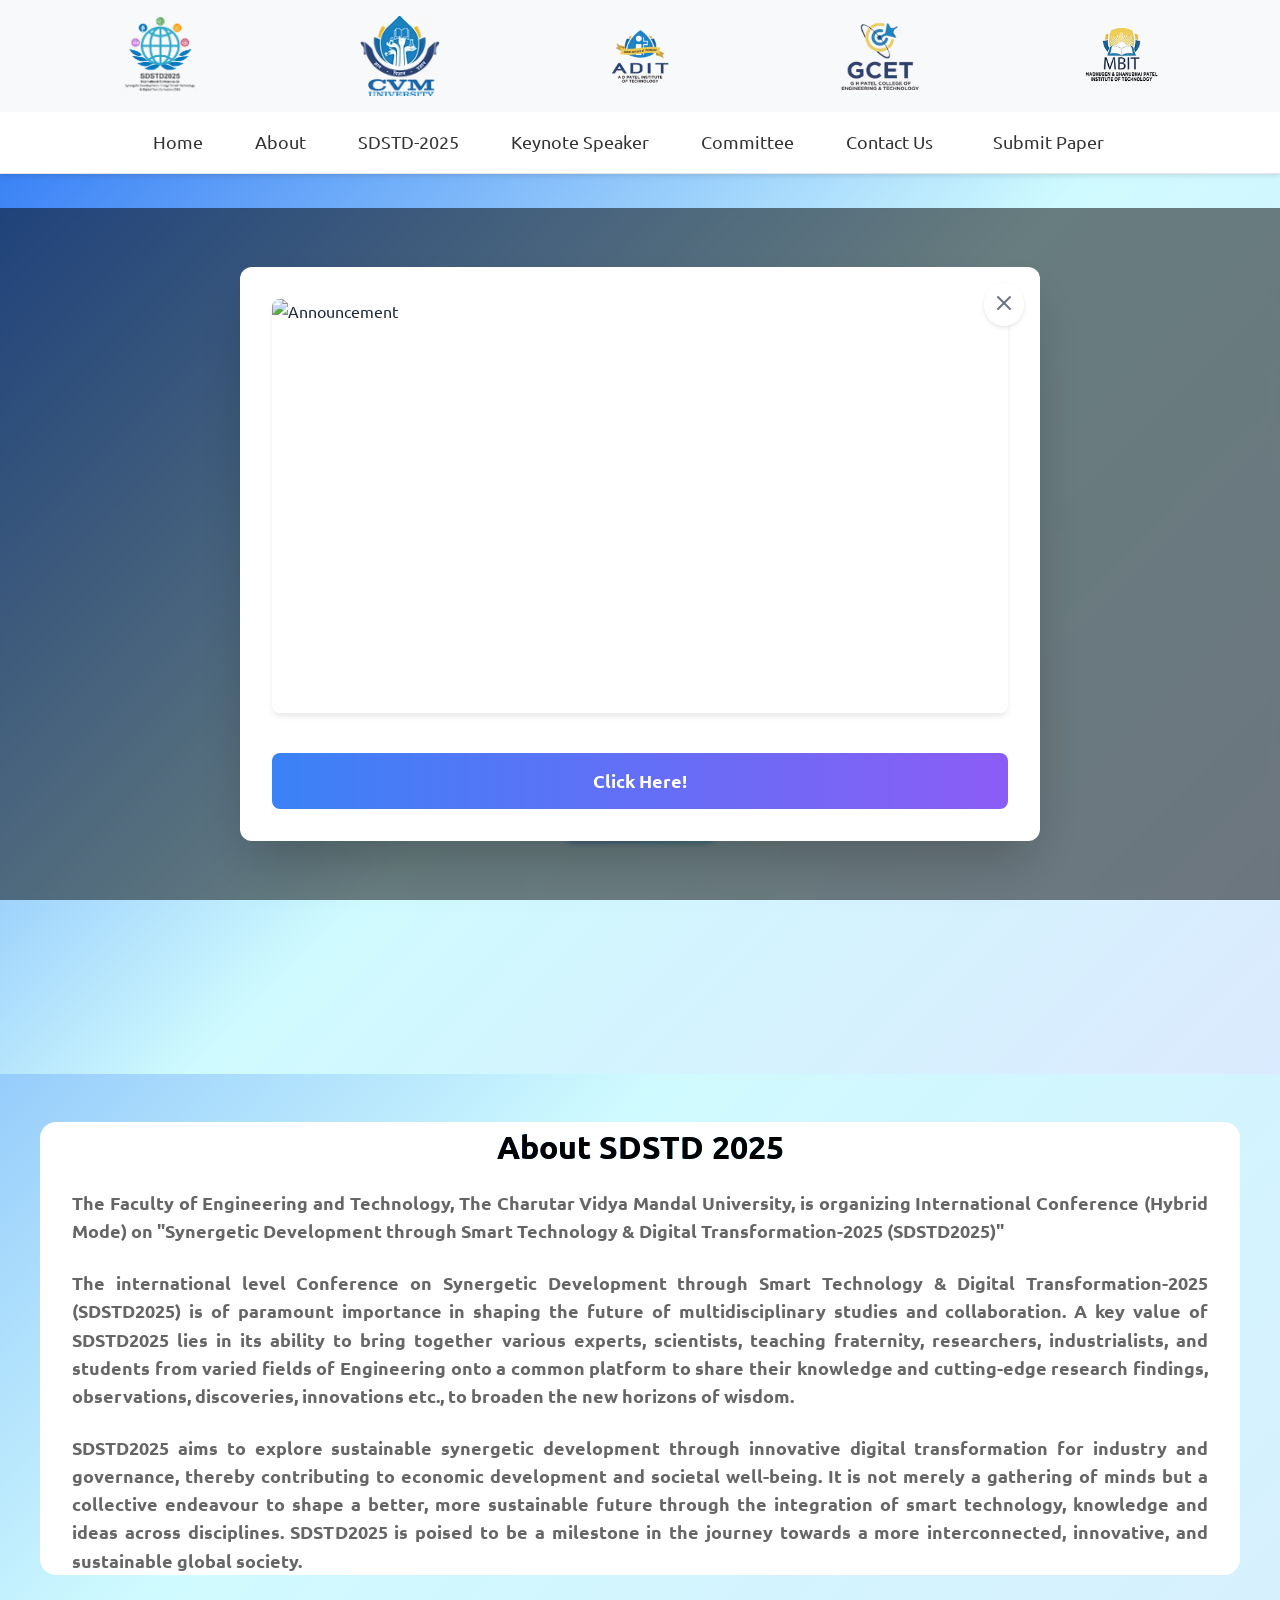
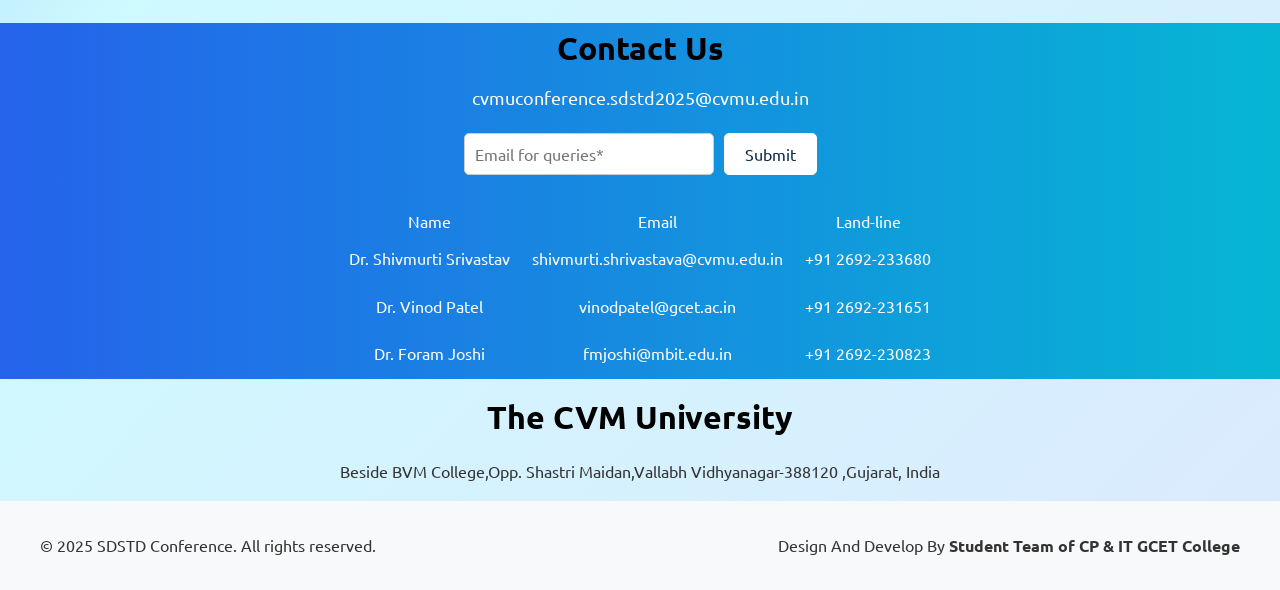
==== index.html @ cf38c553 "Add files via upload" ====
<!DOCTYPE html>
<html lang="en">

<head>
  <meta charset="UTF-8" />
  <meta name="viewport" content="width=device-width, initial-scale=1.0" />
  <title>SDSTD2025 Conference</title>
  <link rel="stylesheet" href="styles.css" />
  <link rel="preconnect" href="https://fonts.googleapis.com" />
  <link rel="preconnect" href="https://fonts.gstatic.com" crossorigin />
  <link
    href="https://fonts.googleapis.com/css2?family=Ubuntu:ital,wght@0,300;0,400;0,500;0,700;1,300;1,400;1,500;1,700&display=swap"
    rel="stylesheet" />
  <script src="https://maps.googleapis.com/maps/api/js?key=AIzaSyAylRbSMqRXBb67Xn2121kqC_MzoyWQ4FQ&callback=initMap"
    async defer></script>
  <style>
    body {
      animation: slideUp 0.8s ease-in;
      /* background: linear-gradient(135deg, #3b82f6, #fff, #000); */
      font-family: "Ubuntu", sans-serif;
      font-weight: 400;
      background: linear-gradient(135deg, #3b82f6, #cffafe, #dbeafe);
      /* font-style: italic; */
    }

    .conference-logo {
      width: 65px;
      padding-right: 1rem;
    }

    .conference-logo:hover {
      transform: scale(1.1);
    }

    .navbar {
      /* padding: 15px; */
      /* display: flex; */
      justify-content: center;
      align-items: center;
    }

    .nav-links {
      list-style: none;
      display: flex;
      gap: 20px;
    }

    .nav-links li {
      display: inline;
    }

    .nav-links a {
      /* color: white; */
      text-decoration: none;
      font-size: 18px;
    }

    /* Menu Button (Visible only on mobile) */
    .menu-btn {
      display: none;
      background: none;
      border: none;
      color: linear-gradient(to right, #cffafe 0%, #dbeafe 100%);
      font-size: 20px;
      cursor: pointer;
      text-align: left;
      /* margin-left: 10px; */
    }

    /* Mobile Navbar (Sidebar) */
    .mobile-nav {
      position: fixed;
      top: 0;
      left: 0;
      width: 250px;
      height: 100%;
      background: #0b274c;
      padding-top: 50px;
      transition: transform 0.3s ease-in-out;
      transform: translateX(-100%);
      display: flex;
      flex-direction: column;
      list-style: none;
    }

    .mobile-nav.active {
      transform: translateX(0);
    }

    .close-btn {
      background: none;
      border: none;
      color: white;
      font-size: 24px;
      align-self: flex-end;
      cursor: pointer;
      margin-right: 15px;
      text-align: left;
    }

    .mobile-nav a {
      color: white;
      background: linear-gradient(to right, #2563eb 0%, #06b6d4 100%);
      -webkit-background-clip: text;
      /* -webkit-text-fill-color: transparent; */
      text-decoration: none;
      padding: 15px;
      font-size: 18px;
      display: block;
      list-style: none;
    }

    /* Show Mobile Menu */
    .mobile-nav .dropdown {
      position: relative;
      display: block;
    }

    .mobile-nav .dropdown-content {
      display: none;
      /* Initially hidden */
      flex-direction: column;
      background: #1a1a1a;
      padding-left: 10px;
    }

    .mobile-nav .dropdown-content a {
      padding: 10px;
      display: block;
      color: white;
      text-decoration: none;
    }

    /* Show dropdown when active */
    .mobile-nav .dropdown.active .dropdown-content {
      display: flex;
    }

    /* Responsive Design */
    @media (max-width: 768px) {
      .nav-links {
        display: none;
      }

      .menu-btn {
        display: block;
      }

      .logo-container {
        gap: 2rem;
      }
    }

    @media (max-width: 768px) {
      table {
        transform: rotateX(0deg);
        align-items: center;
        justify-content: center;
        margin: 0;
        padding: 0;
      }

      tr,
      td {
        padding: 10px;
        font-size: 10px;
        margin: 0;
      }
    }

    .contact {
      /* background-color: #0b274c;
            color: white; */
      color: #fff !important;
      /* background: #027bff; */
      background: linear-gradient(to right, #2563eb 0%, #06b6d4 100%);
      text-align: center;
      /* padding: 40px 20px; */
      margin-bottom: 0.8rem;
    }

    .contact h2 {
      margin: 0 auto;
      font-size: 2rem;
      margin-top: 2rem;
    }

    .contact p.email {
      font-size: 18px;
      margin: 10px 0 20px;
      /* padding: 3rem; */
    }

    @media(max-width:768px) {
      .contact p.email {
        font-size: 15px;
        padding: 0;
        margin: 0;
        margin-top: 2rem;
        margin-bottom: 2rem;
        text-align: center;
      }

      .contact h2 {
        font-size: 18px;
      }

      .display {
        display: block;
      }

      .contact-us {
        display: block;
      }
    }

    /* Contact Form */
    form {
      display: flex;
      justify-content: center;
      gap: 10px;
    }

    input[type="email"] {
      padding: 10px;
      width: 250px;
      border: 1px solid #ccc;
      border-radius: 5px;
      font-size: 16px;
    }

    button {
      padding: 10px 20px;
      background-color: white;
      color: #0b274c;
      border: 1px solid white;
      border-radius: 5px;
      cursor: pointer;
      font-size: 16px;
      transition: 0.3s;
    }

    button:hover {
      background-color: #007bff;
      color: white;
    }

    /* Google Map */
    #map {
      height: 400px;
      width: 100%;
      border-radius: 10px;
    }

    /* Responsive Design */
    @media (max-width: 768px) {
      form {
        flex-direction: column;
        align-items: center;
      }

      input[type="email"],
      button {
        width: 90%;
        max-width: 300px;
      }
    }

    .hero h1 {
      background-color: #fff;
      color: #3b82f6;
      padding: 0.5rem 1rem;
      border-radius: 20px;
      margin-bottom: 1rem;
      display: inline-block;
    }

    @media(max-width:768px) {
      .hero h1 {
        font-size: 2rem;
      }
    }

    .hero {
      background: linear-gradient(135deg, #3b82f6, #cffafe, #dbeafe);
    }

    .submit-paper {
      color: #000;
      background-color: linear-gradient(to right, #cffafe 0%, #dbeafe 100%);
      /* -webkit-text-fill-color: transparent; */
      margin-right: 15px;
      animation: fadeIn 1s ease;
      /* box-shadow: 1px -4px 5px; */
      box-shadow: none;
    }

    .register-btn {
      color: #fff !important;
      /* background: #027bff; */
      background: linear-gradient(to right, #2563eb 0%, #06b6d4 100%);
      /* -webkit-text-fill-color: transparent; */
      animation: fadeIn 1s ease;
    }

    .display {
      display: grid;
      gap: 1rem;
      margin-top: 2rem;
      display: grid;
    }

    .contact-us {
      display: flex;
      text-align: left;
    }

    @keyframes fadeIn {
      from {
        opacity: 0;
      }

      to {
        opacity: 1;
      }
    }

    @keyframes slideUp {
      from {
        opacity: 0;
        transform: translateY(20px);
      }

      to {
        opacity: 1;
        transform: translateY(0);
      }
    }

    @media (max-width: 768px) {
      body {
        text-align: justify;
      }

      .logo {
        height: 25px;
        align-items: justify;
      }

      /* .logo1 {
          height: 40px;
        } */

      .content-section {
        text-align: justify;
      }

      .hero h2 {
        text-align: center;
        font-size: 1rem;
      }

      .submit-paper {
        color: white;
        box-shadow: none;
      }
    }

    .Address {
      margin: 0 auto;
      margin-bottom: 1rem;
      margin-top: 0;
    }

    tr,
    td {
      /* margin: 10px; */
      padding: 10px;
      text-align: center;
    }

    .table-container {
      overflow-x: hidden;
      text-align: center;
      justify-content: center;
      align-items: center;
    }

    table {
      text-align: center;
      margin: 0 auto;
      justify-content: center;
      align-items: center;
      margin-top: 2rem;
    }
    .hero {
      position: relative;
      width: 100%;
      height: 100vh;
      align-items: center;
      text-align: center;
      justify-content: center;
      color: white;
      overflow: hidden;
    }
    .video-background {
      /* position: absolute; */
      top: 0;
      left: 0;
      width: 100%;
      height: 100%;
      object-fit: cover;
      z-index: -1;
      /* opacity: 0.9; */
    }
    .content{
      position: absolute;
      /* z-index: -1; */
      background: rgba(255, 255, 255, 0);
      padding: 20px;
      border-radius: 10px;
      top: 50%;
      left: 50%;
      transform: translate(-50%,-50%);
    }
  </style>
</head>

<body>
  <header>
    <div class="logo-container">
      <img src="SDSTD2025.png" alt="SDSTD" class="logo" />
      <img src="cvm.png" alt="CVM" class="logo" />
      <img src="adit.png" alt="ADIT" class="logo" />
      <img src="gcet.png" alt="GCET" class="logo" />
      <img src="mbit.png" alt="MBIT" class="logo" />
    </div>
    <nav class="navbar">
      <ul class="nav-links">
        <li><a href="index.html" class="active">Home</a></li>
        <li class="dropdown">
          <a href="#" class="dropbtn">About</a>
          <div class="dropdown-content">
            <a href="cvm.html">Charutar Vidya Mandal</a>
            <a href="cvm-university.html">CVM University</a>
          </div>
        </li>
        <li class="dropdown">
          <a href="#" class="dropbtn">SDSTD-2025</a>
          <div class="dropdown-content">
            <a href="tracks.html">Tracks</a>
            <a href="call-for-papers.html">Call for Papers</a>
            <a href="important-dates.html">Important Dates</a>
            <a href="submission-guidelines.html">Submission Guidelines</a>
            <a href="#" onclick="openInNewTab('https://forms.gle/oZiaETYz1s2UpWhR8')">Registration</a>
            <a href="Payment.html">Payment Details</a>
          </div>
        </li>
        <li><a href="keynote.html">Keynote Speaker</a></li>
        <li class="dropdown">
          <a href="#" class="dropbtn">Committee</a>
          <div class="dropdown-content">
            <a href="organizing.html">Organizing Committee</a>
            <a href="track-coordinators.html">Track Co-ordinators</a>
            <a href="ITC.html">International Technical Committee</a>
            <a href="NC.html">National Technical Committee</a>
            <!-- <a href="WC.html">Website Coordinator</a> -->
          </div>
        </li>
        <li><a href="index.html#contact">Contact Us</a></li>
        <li>
          <a href="#" class="submit-paper"
            onclick="openInNewTab('https://cmt3.research.microsoft.com/User/Login?ReturnUrl=%2FSDSTD2025%2FSubmission%2FIndex')">Submit
            Paper</a>
        </li>
      </ul>
      <button class="menu-btn" onclick="toggleMenu()">☰</button>
    </nav>
    <div class="mobile-nav" id="mobileNav">
      <button class="close-btn" onclick="toggleClose()">✖</button>
      <li><a href="index.html" class="active">Home</a></li>
      <li class="dropdown">
        <a href="#" class="dropbtn">About</a>
        <div class="dropdown-content">
          <a href="cvm.html">Charutar Vidya Mandal</a>
          <a href="cvm-university.html">CVM University</a>
        </div>
      </li>
      <li class="dropdown">
        <a href="#" class="dropbtn">SDSTD-2025</a>
        <div class="dropdown-content">
          <a href="tracks.html">Tracks</a>
          <a href="call-for-papers.html">Call for Papers</a>
          <a href="important-dates.html">Important Dates</a>
          <a href="submission-guidelines.html">Submission Guidelines</a>
          <a href="#" onclick="openInNewTab('https://forms.gle/oZiaETYz1s2UpWhR8')">Registration</a>
          <a href="Payment.html">Payment Details</a>
        </div>
      </li>
      <li><a href="keynote.html">Keynote Speaker</a></li>
      <li class="dropdown">
        <a href="#" class="dropbtn">Committee</a>
        <div class="dropdown-content">
          <a href="organizing.html">Organizing Committee</a>
          <a href="track-coordinators.html">Track Co-ordinators</a>
          <a href="ITC.html">International Technical Committee</a>
          <a href="NC.html">National Technical Committee</a>
          <!-- <a href="WC.html">Website Coordinator</a> -->
        </div>
      </li>
      <li><a href="index.html#contact">Contact Us</a></li>
      <li><a href="#" class="submit-paper"
          onclick="openInNewTab('https://cmt3.research.microsoft.com/User/Login?ReturnUrl=%2FSDSTD2025%2FSubmission%2FIndex')">Submit
          Paper</a></li>
    </div>
  </header>
  <main>
    <section class="hero">
      <video autoplay loop muted playsinline class="video-background">
        <source src="Untitled video - Made with Clipchamp (2).mp4" type="video/mp4">
        Your browser does not support HTML5 video.
      </video>
      <div class="content">
        <h1>
          <img src="SDSTD2025.png" alt="SDSTD2025 Logo" class="conference-logo" />SDSTD 2025
        </h1>
        <h2>
          Synergetic Development through Smart Technology & Digital
          Transformation-2025
        </h2>
        <div class="conference-type">
          International Conference <span style="font-weight: bold;">(Hybrid Mode)</span>
        </div>
        <div class="conference-dates" style="font-weight: bold;">Conference Dates: 25-26 June 2025</div>
        <div class="cta-buttons">
          <a href="#" class="register-btn" onclick="openInNewTab('https://forms.gle/oZiaETYz1s2UpWhR8')">Register
            Now</a>
          <!-- <a href="#" class="submit-btn">Submit Paper →</a> -->
        </div>
      </div>
    </section>
    <section class="content-section">
      <h2>About SDSTD 2025</h2>
      <p>
        The Faculty of Engineering and Technology, The Charutar Vidya Mandal
        University, is organizing International Conference (Hybrid Mode) on
        "Synergetic Development through Smart Technology & Digital
        Transformation-2025 (SDSTD2025)"
      </p>

      <p>
        The international level Conference on Synergetic Development through
        Smart Technology & Digital Transformation-2025 (SDSTD2025) is of
        paramount importance in shaping the future of multidisciplinary
        studies and collaboration. A key value of SDSTD2025 lies in its
        ability to bring together various experts, scientists, teaching
        fraternity, researchers, industrialists, and students from varied
        fields of Engineering onto a common platform to share their knowledge
        and cutting-edge research findings, observations, discoveries,
        innovations etc., to broaden the new horizons of wisdom.
      </p>
      <p id="contact">
        SDSTD2025 aims to explore sustainable synergetic development through
        innovative digital transformation for industry and governance, thereby
        contributing to economic development and societal well-being. It is
        not merely a gathering of minds but a collective endeavour to shape a
        better, more sustainable future through the integration of smart
        technology, knowledge and ideas across disciplines. SDSTD2025 is
        poised to be a milestone in the journey towards a more interconnected,
        innovative, and sustainable global society.
      </p>
    </section>
  </main>
  <div class="popup-overlay" id="popupOverlay">
    <div class="popup-content">
      <button class="close-button" onclick="closePopup()">
        <svg width="24" height="24" viewBox="0 0 24 24" fill="none" stroke="currentColor" stroke-width="2"
          stroke-linecap="round" stroke-linejoin="round">
          <line x1="18" y1="6" x2="6" y2="18"></line>
          <line x1="6" y1="6" x2="18" y2="18"></line>
        </svg>
      </button>

      <div class="popup-body">
        <!-- <h2>Special Announcement!</h2> -->
        <div class="image-container">
          <img src="SDSTD2025.jpg" alt="Announcement" />
        </div>
        <button class="action-button" onclick="openInNewTab('SDSTD2025.jpg')">Click Here!</button>
      </div>
    </div>
  </div>
  <section class="contact">
    <h2>Contact Us</h2>
    <p class="email">cvmuconference.sdstd2025@cvmu.edu.in</p>
    <form>
      <input type="email" placeholder="Email for queries*" required />
      <button type="submit" onclick="window.open('mailto:cvmuconference.sdstd2025@cvmu.edu.in')">Submit</button>
    </form>
    <div class="table-container">
      <table>
        <thead>
          <tr>
            <th>Name</th>
            <th>Email</th>
            <th>Land-line</th>
          </tr>
        </thead>
        <tbody id="table"></tbody>
      </table>
    </div>
    <!-- <section class="display">
      <div class="contact-us">
        <h2>Dr. Shivmurti Srivastav</h2>
        <p class="email">shivmurti.shrivastava@cvmu.edu.in<br />
          Mobile No:9428901917</p>
        <h2>Dr. Vinod Patel</h2>
        <p class="email">vinodpatel@gcet.ac.in <br />
          Mobile No:9537869801
        </p>
        <h2>Dr. Foram Joshi</h2>
        <p class="email">fmjoshi@mbit.edu.in<br />
          Mobile No:9426885360
        </p>
        </div> -->
  </section>
  <h2 class="Address" style="margin-top: 0px;">The CVM University</h2>
  <p style="text-align: center; margin-bottom: 1rem;">Beside BVM College,Opp. Shastri Maidan,Vallabh Vidhyanagar-388120
    ,Gujarat, India</p>
  </section>

  <!-- <div id="map"></div> -->

  <footer>
    <div class="footer-content">
      <p>© 2025 SDSTD Conference. All rights reserved.</p>
      <div class="footer-links">
        <p>Design And Develop By <span style="font-weight: bold;">Student Team of CP & IT GCET College</span></p>
      </div>
    </div>
  </footer>
  <script>
    function toggleMenu() {
      const mobileNav = document.getElementById("mobileNav");
      mobileNav.classList.add("active");
    }

    function toggleClose() {
      const mobileNav = document.getElementById("mobileNav");
      mobileNav.classList.remove("active");
    }
    function openInNewTab(url) {
      window.open(url, '_blank').focus();
    }
    const tableData = [
      {
        Name: "Dr. Shivmurti Srivastav", Email: "shivmurti.shrivastava@cvmu.edu.in",
        Mobile: "+91 2692-233680"
      },

      {
        Name: "Dr. Vinod Patel",
        Email: "vinodpatel@gcet.ac.in",
        Mobile: "+91 2692-231651"
      },
      {
        Name: "Dr. Foram Joshi",
        Email: "fmjoshi@mbit.edu.in",
        Mobile: "+91 2692-230823"
      }
    ];

    const table = document.getElementById("table");

    tableData.forEach((entry) => {
      const row = document.createElement("tr");
      row.innerHTML = `<td>${entry.Name}</td><td>${entry.Email}</td><td>${entry.Mobile}</td>`;
      table.appendChild(row);
    });
  </script>

  <script src="scriptContact.js"></script>
  <script src="script.js"></script>
</body>

</html>
---- styles.css ----
* {
  margin: 0;
  padding: 0;
  box-sizing: border-box;
  font-family: "Ubuntu", sans-serif;
  font-weight: 400;
  /* font-style: italic; */
}

body {
  /* font-family: -apple-system, BlinkMacSystemFont, "Segoe UI", Roboto, Helvetica, Arial, sans-serif; */
  font-family: "Ubuntu", sans-serif;
  font-weight: 400;
  line-height: 1.6;
  background: linear-gradient(135deg, #3b82f6, #cffafe, #dbeafe);
  /* background: linear-gradient(135deg, #3b82f6, #8b5cf6, #ec4899); */
  color: #333;
}

/* Header Styles */
header {
  background-color: #fff;
  box-shadow: 0 2px 5px rgba(0, 0, 0, 0.1);
  position: sticky;
  top: 0;
  z-index: 1000;
}

.logo-container {
  display: flex;
  justify-content: center;
  align-items: center;
  padding: 1rem;
  gap: 10rem;
  background-color: #f8f9fa;
}

.logo-container img {
  height: 80px;
  width: 80px;
}

.logo {
  height: 80px;
  object-fit: contain;
  transition: transform 0.3s ease;
}

.logo:hover {
  transform: scale(1.05);
  cursor: pointer;
}

/* Navigation Styles */
nav {
  background-color: #fff;
  padding: 1rem;
  border-bottom: 1px solid rgba(0, 0, 0, 0.1);
}

.nav-links {
  display: flex;
  justify-content: center;
  align-items: center;
  list-style: none;
  gap: 1.5rem;
}

.nav-links a {
  text-decoration: none;
  color: #333;
  padding: 0.5rem 1rem;
  border-radius: 4px;
  transition: all 0.3s cubic-bezier(0.4, 0, 0.2, 1);
  position: relative;
}

.nav-links a:hover {
  background: linear-gradient(to right, #cffafe 0%, #dbeafe 100%);
}

.nav-links a:not(.submit-paper)::after {
  content: "";
  position: absolute;
  width: 0;
  height: 2px;
  bottom: 0;
  left: 50%;
  /* background-color: #007bff; */
  transition: all 0.3s ease;
  transform: translateX(-50%);
}

.nav-links a:hover::after,
.nav-links a.active::after {
  width: 100%;
  color: #000 !important;
  /* background: linear-gradient(to right, #cffafe 0%, #dbeafe 100%); */
  /* -webkit-text-fill-color: transparent; */
}

/* Dropdown Styles */
.dropdown {
  position: relative;
}

.dropdown-content {
  display: none;
  position: absolute;
  background-color: #fff;
  min-width: 220px;
  box-shadow: 0 8px 16px rgba(0, 0, 0, 0.1);
  border-radius: 8px;
  z-index: 1;
  top: 100%;
  left: 50%;
  transform: translateX(-50%);
  padding: 0.5rem 0;
  opacity: 0;
  transition: all 0.3s ease;
}

.dropdown-content a {
  display: block;
  /* padding: 0.75rem 1.5rem; */
  color: #333;
  transition: all 0.3s ease;
}

.dropdown-content a:hover {
  color: #000 !important;
  background: linear-gradient(to right, #cffafe 0%, #dbeafe 100%);
  /* -webkit-text-fill-color: transparent; */
  transform: translateX(1px);
}

.dropdown:hover .dropdown-content {
  display: block;
  opacity: 1;
  animation: fadeIn 0.3s ease;
}

@keyframes fadeIn {
  from {
    opacity: 0;
    transform: translateY(-10px) translateX(-50%);
  }
  to {
    opacity: 1;
    transform: translateY(0) translateX(-50%);
  }
}

.submit-paper {
  /* background-color: #027bff; */
  color: #000;
  border-radius: 25px;
  padding: 0.75rem 1.5rem !important;
  transition: all 0.3s ease !important;
  background-color: linear-gradient(to right, #cffafe 0%, #dbeafe 100%);
  box-shadow: 0 2px 4px rgba(0, 123, 255, 0.2);
}

/* .submit-paper:hover {
  background-color: linear-gradient(to right, #cffafe 0%, #dbeafe 100%);
  -webkit-text-fill-color: transparent;
  transform: translateY(-2px);
  box-shadow: 0 4px 8px rgba(0, 123, 255, 0.3);
  color: #000;
} */

.popup-overlay {
  position: fixed;
  inset: 0;
  background: rgba(0, 0, 0, 0.5);
  backdrop-filter: blur(4px);
  display: flex;
  align-items: center;
  justify-content: center;
  padding: 1rem;
  z-index: 50;
  opacity: 0;
  visibility: hidden;
  transition: all 0.3s ease-out;
}

.popup-overlay.active {
  opacity: 1;
  visibility: visible;
  margin-top: 13rem;
}

.popup-content {
  background: white;
  border-radius: 0.75rem;
  box-shadow: 0 25px 50px -12px rgba(0, 0, 0, 0.25);
  position: relative;
  transform: scale(0.95);
  transition: transform 0.3s ease-out;
  width: 95%;
  max-height: 90vh;
  overflow-y: auto;
}

/* Responsive popup sizes */
@media (min-width: 640px) {
  .popup-content {
    width: 90%;
    max-width: 500px;
  }
}

@media (min-width: 768px) {
  .popup-content {
    width: 85%;
    max-width: 600px;
  }
}

@media (min-width: 1024px) {
  .popup-content {
    width: 80%;
    max-width: 700px;
  }
}

@media (min-width: 1280px) {
  .popup-content {
    width: 75%;
    max-width: 800px;
  }
}

.popup-overlay.active .popup-content {
  transform: scale(1);
}

.close-button {
  position: absolute;
  right: 1rem;
  top: 1rem;
  background: rgba(255, 255, 255, 0.9);
  border: none;
  color: #6b7280;
  cursor: pointer;
  padding: 0.5rem;
  border-radius: 50%;
  transition: all 0.2s;
  z-index: 2;
  box-shadow: 0 2px 4px rgba(0, 0, 0, 0.1);
}

.close-button:hover {
  color: #374151;
  background: white;
  transform: scale(1.1);
}

.popup-body {
  padding: 2rem;
  color: #1f2937;
}

.popup-body h2 {
  font-size: clamp(1.75rem, 4vw, 2.25rem);
  font-weight: 800;
  color: #1f2937;
  margin-bottom: 1.5rem;
  text-align: center;
  border-bottom: 2px solid #3b82f6;
  padding-bottom: 0.5rem;
}

.popup-body h3 {
  font-size: clamp(1.25rem, 3vw, 1.5rem);
  color: #2563eb;
  margin: 1.5rem 0 1rem;
  font-weight: 700;
}

.conference-info,
.payment-details,
.important-dates {
  background: #f8fafc;
  border-radius: 0.5rem;
  padding: 1.5rem;
  margin-bottom: 1.5rem;
  box-shadow: 0 2px 4px rgba(0, 0, 0, 0.05);
  width: 40%;
  margin: 0 auto;
}
.payment-details {
  /* border:1px solid black; */
  width: 40%;
  margin: auto;
  margin-top: 2rem;
}
@media (max-width: 768px) {
  .payment-details {
    width: 85%;
    margin: auto;
  }
}
.conference-info ul,
.important-dates ul {
  list-style: none;
  padding: 0;
}

.conference-info li,
.important-dates li {
  margin-bottom: 0.75rem;
  padding-left: 1.5rem;
  position: relative;
}

.conference-info li:before,
.important-dates li:before {
  content: "•";
  color: #3b82f6;
  font-weight: bold;
  position: absolute;
  left: 0;
}

.bank-info {
  display: grid;
  gap: 0.75rem;
}

.bank-info p {
  margin: 0;
  padding: 0.5rem;
  background: white;
  border-radius: 0.25rem;
  border: 1px solid #e5e7eb;
}

.bank-info strong {
  color: #1f2937;
  /* min-width: 120px; */
  display: inline-block;
}

.action-button {
  width: 100%;
  background: linear-gradient(to right, #3b82f6, #8b5cf6);
  color: white;
  padding: 1rem;
  border: none;
  border-radius: 0.5rem;
  font-size: 1.125rem;
  font-weight: 600;
  cursor: pointer;
  transition: all 0.2s;
  margin-top: 1.5rem;
}

.action-button:hover {
  opacity: 0.9;
  transform: translateY(-2px);
}

/* Responsive adjustments */
@media (max-width: 640px) {
  .popup-body {
    padding: 1.25rem;
  }

  .bank-info strong {
    display: block;
    margin-bottom: 0.25rem;
  }
}

.image-container {
  aspect-ratio: 16 / 9;
  width: 100%;
  margin-bottom: 1rem;
  border-radius: 0.5rem;
  overflow: hidden;
  box-shadow: 0 4px 6px -1px rgba(0, 0, 0, 0.1);
}

.image-container img {
  width: 100%;
  height: 100%;
  object-fit: cover;
  transition: transform 0.3s ease;
}

.image-container:hover img {
  transform: scale(1.05);
}

.popup-body p {
  color: #4b5563;
  margin-bottom: 1.5rem;
  font-size: clamp(0.875rem, 2vw, 1rem);
  line-height: 1.6;
}

/* Mobile-specific styles */
@media (max-width: 640px) {
  .popup-content {
    margin: 0.5rem;
    max-height: 95vh;
  }

  .popup-body {
    padding: 1rem;
  }

  .close-button {
    right: 0.5rem;
    top: 0.5rem;
  }
}

/* Tablet-specific styles */
@media (min-width: 641px) and (max-width: 1024px) {
  .popup-content {
    margin: 1rem;
    max-height: 90vh;
  }
}

/* Animation for popup entrance */
@keyframes popIn {
  from {
    opacity: 0;
    transform: scale(0.9) translateY(20px);
  }
  to {
    opacity: 1;
    transform: scale(1) translateY(0);
  }
}
/* Mobile-specific styles */
@media (max-width: 640px) {
  .popup-content {
    margin: 0.5rem;
    max-height: 95vh;
  }

  .popup-body {
    padding: 1rem;
  }

  .close-button {
    right: 0.5rem;
    top: 0.5rem;
  }
}

/* Tablet-specific styles */
@media (min-width: 641px) and (max-width: 1024px) {
  .popup-content {
    margin: 1rem;
    max-height: 90vh;
  }
}

/* Animation for popup entrance */
@keyframes popIn {
  from {
    opacity: 0;
    transform: scale(0.9) translateY(20px);
  }
  to {
    opacity: 1;
    transform: scale(1) translateY(0);
  }
}
/* Content Styles */
.content-section {
  max-width: 1200px;
  margin: 3rem auto;
  padding: 0 2rem;
  background-color: #fff;
  border-radius: 1rem;
}

.content-section h2 {
  background: #027bff;
  background: linear-gradient(to right, #2563eb 0%, #06b6d4 100%);
  -webkit-background-clip: text;
  /* -webkit-text-fill-color: transparent; */
  margin-bottom: 1.5rem;
  font-size: 2rem;
  font-weight: bold;
  color: #000;
  width: fit-content;
  /* text-align: center; */
  /* background: #fff; */
  margin: 0 auto;
  margin-bottom: 1rem;
}

.content-section p {
  margin-bottom: 1.5rem;
  font-size: 1.1rem;
  color: #666;
  font-weight: bold;
  /* background: linear-gradient(to right, #2563eb 0%, #06b6d4 100%); */
  /* -webkit-text-fill-color: transparent; */
  /* -webkit-background-clip: text; */
  background: #fff;
  text-align: justify;
}

.track-section {
  /* background-color: #f8f9fa; */
  /* padding: 3rem 0; */
  margin: 1.5rem 0;
}

.track-container {
  max-width: 1200px;
  margin: 0 auto;
  padding: 0 2rem;
}

.track {
  background-color: #fff;
  border-radius: 8px;
  padding: 2rem;
  margin-bottom: 2rem;
  box-shadow: 0 2px 4px rgba(0, 0, 0, 0.1);
  transition: transform 0.3s ease;
}

.track:hover {
  transform: translateY(-5px);
}

.track h3 {
  background: #027bff;
  background: linear-gradient(to right, #2563eb 0%, #06b6d4 100%);
  -webkit-background-clip: text;
  -webkit-text-fill-color: transparent;
  margin-bottom: 1rem;
  font-size: 1.5rem;
}
.track-content {
  width: 100%; /* Ensure it takes full width */
  max-width: 1200px;
  margin: 0 auto;
  padding: 10px; /* Adjusted padding */
}

.track ul {
  margin: 0;
  padding-left: 15px;
  font-weight: bold;
}

.track ul li {
  margin-top: 0.5rem;
  margin-bottom: 8px;
  line-height: 1.4;
  font-weight: bold;
}

.track li {
  /* margin-bottom: 0.5rem; */
  color: #555;
  position: relative;
  text-align: justify;
  text-justify: inter-word;
  word-spacing: -0.5px;
  hyphens: auto;
  list-style: none;
  font-size: 1rem;
  display: flex;
  gap: 5px;
}

.track li::before {
  content: "→";
  color: #007bff;
  /* position: absolute; */
  text-align: justify;
  left: 0;
}

@media (max-width: 768px) {
  body {
    overflow-x: hidden; /* Prevent side scrolling */
    text-align: justify; /* Improve text alignment */
  }

  .track-content {
    width: 95%; /* Reduce width for better fit */
    padding: 5px; /* Reduce padding */
  }

  .track {
    padding: 10px;
  }

  /* Fix Navigation Bar Spacing */
  .mobile-nav {
    width: 250px; /* Ensure proper width */
    padding: 20px; /* Reduce excessive padding */
  }

  /* Fix Text Overflow Issues */
  h2,
  h1 {
    font-size: 20px; /* Adjust heading size */
    white-space: normal; /* Ensure text wraps */
    text-align: center;
  }

  /* Ensure List Items Fit Screen */
  .track ul {
    padding-left: 15px;
  }

  .track li {
    font-size: 14px;
    line-height: 1.4;
    word-wrap: break-word; /* Prevent overflow */
  }
}

/* Hero Section Styles */
.hero {
  text-align: center;
  /* padding: 4rem 2rem; */
  background-color: #f8f9fa;
}

.hero h1 {
  font-size: 3.5rem;
  color: #fff;
  margin-bottom: 1rem;
  font-weight: bold;
}

.hero h2 {
  font-size: 1.5rem;
  color: white;
  font-weight: bold;
  margin-bottom: 2rem;
  /* max-width: 800px; */
  margin-left: auto;
  margin-right: auto;
  background: none;
  width: fit-content;
}

.conference-type {
  display: inline-block;
  background-color: #e9ecef;
  padding: 0.5rem 1rem;
  border-radius: 20px;
  margin-bottom: 1rem;
  color: #000;
}

.conference-dates {
  font-size: 1.25rem;
  /* background: #027bff; */
  /* background: linear-gradient(to right, #2563eb 0%, #06b6d4 100%); */
  -webkit-background-clip: text;
  color: white;
  /* -webkit-text-fill-color: transparent; */
  margin-bottom: 2rem;
}

.cta-buttons {
  display: flex;
  gap: 1rem;
  justify-content: center;
}

.register-btn,
.submit-btn {
  display: inline-block;
  padding: 0.75rem 1.5rem;
  border-radius: 4px;
  text-decoration: none;
  font-weight: 500;
  transition: all 0.3s ease;
}

.register-btn {
  background-color: #007bff;
  color: #fff;
}

.submit-btn {
  background-color: #fff;
  background: #027bff;
  /* background: linear-gradient(to right, #2563eb 0%, #06b6d4 100%); */
  -webkit-background-clip: text;
  /* -webkit-text-fill-color: transparent; */
  /* color: #f8f9fa; */
  border: 2px solid #007bff;
}

.register-btn:hover,
.submit-btn:hover {
  transform: translateY(-2px);
}

/* Content Section Styles */
.content {
  max-width: 1200px;
  margin: 0 auto;
  /* padding: 3rem 2rem; */
}

.about-content {
  margin-top: 2rem;
}

.about-content h1,
.about-content h2 {
  color: #333;
  margin-bottom: 1rem;
}

.about-content p {
  margin-bottom: 1.5rem;
}

.social-links {
  margin: 2rem 0;
}

.social-links a {
  margin-right: 1rem;
  text-decoration: none;
  color: #007bff;
}

/* Footer Styles */
footer {
  background-color: #f8f9fa;
  padding: 2rem;
  /* margin-top: 1.5rem; */
}

.footer-content {
  max-width: 1200px;
  margin: 0 auto;
  display: flex;
  justify-content: space-between;
}

.footer-links a {
  margin-left: 0.1rem;
  text-decoration: none;
  text-align: justify;
  /* color: #666; */
  background: linear-gradient(to right, #2563eb 0%, #06b6d4 100%);
  -webkit-background-clip: text;
  -webkit-text-fill-color: transparent;
}

.footer-links a:hover {
  color: #333;
}

/* Responsive Design */
@media (max-width: 768px) {
  .nav-links {
    flex-direction: column;
    align-items: stretch;
    gap: 0.5rem;
  }
  .logo-container img {
    height: 30px;
    width: 30px;
  }

  .dropdown-content {
    position: static;
    transform: none;
    box-shadow: none;
    opacity: 1;
    padding-left: 1rem;
  }

  .dropdown:hover .dropdown-content {
    transform: none;
  }

  @keyframes fadeIn {
    from {
      opacity: 0;
      transform: translateY(-10px);
    }
    to {
      opacity: 1;
      transform: translateY(0);
    }
  }

  .hero h1 {
    font-size: 2.5rem;
  }

  .hero h2 {
    font-size: 1.25rem;
  }

  .footer-content {
    flex-direction: column;
    text-align: justify;
    gap: 1rem;
  }

  /* .footer-links a {
    margin: 0 0.5rem;
  } */
}

/* Schedule Page Styles */
.schedule-section {
  max-width: 1200px;
  margin: 0 auto;
  padding: 2rem;
}

.schedule-day {
  background: #fff;
  border-radius: 12px;
  box-shadow: 0 4px 6px rgba(0, 0, 0, 0.1);
  margin-bottom: 2rem;
  overflow: hidden;
}

.schedule-day-header {
  background: #007bff;
  color: #fff;
  padding: 1rem 2rem;
  font-size: 1.5rem;
  font-weight: 600;
}

.schedule-item {
  display: grid;
  grid-template-columns: 200px 1fr 200px;
  gap: 2rem;
  padding: 1.5rem 2rem;
  border-bottom: 1px solid #eee;
  transition: background-color 0.3s ease;
}

.schedule-item:hover {
  background-color: #f8f9fa;
}

.schedule-time {
  color: #666;
  font-weight: 500;
}

.schedule-duration {
  color: #999;
  font-size: 0.9rem;
  margin-top: 0.25rem;
}

.schedule-event {
  font-weight: 500;
}

.schedule-location {
  color: #666;
  text-align: right;
}

/* Committee Page Styles */
.committee-section {
  /* max-width: 1200px; */
  margin: 0 auto;
  padding: 1rem;
  text-align: justify;
}

.committee-section h1,
h2 {
  text-align: center;
  margin-bottom: 2rem;
  font-weight: bold;
  color: #000;
  /* background: #fff; */
  font-size: 2rem;
  width: fit-content;
  margin: 0 auto;
  margin-bottom: 2rem;
  margin-top: 2rem;
  /* color: #000; */
}

.committee-grid {
  display: grid;
  grid-template-columns: repeat(auto-fit, minmax(300px, 0.4fr));
  gap: 2rem;
  /* margin-top: 2rem; */
  max-width: 1200px;
  justify-content: center;
  align-items: center;
  margin: 0 auto;
}

.committee-member {
  background: #fff;
  border-radius: 12px;
  overflow: hidden;
  box-shadow: 0 4px 6px rgba(0, 0, 0, 0.1);
  transition: transform 0.3s ease;
  display: grid;
  width: 212px;
  margin: 0 auto;
  /* max-width: 1200px; */
}

.committee-member:hover {
  transform: translateY(-5px);
}

.member-image {
  /* width: 100%;
  height: 300px; */
  width: 208.28px;
  height: 250px;
  object-fit: cover;
}

.member-info {
  padding: 0.5rem;
}

/* .member-name {
  font-size: 1rem;
  font-weight: 600;
  margin-bottom: 0.5rem;
} */

.member-role {
  color: #64748b;
  /* margin-bottom: 1rem; */
  font-size: 0.8rem;
  font-weight: bold;
}

.member-contact {
  display: flex;
  gap: 1rem;
  margin-top: 1rem;
}

.member-contact a {
  background: #027bff;
  background: linear-gradient(to right, #2563eb 0%, #06b6d4 100%);
  -webkit-background-clip: text;
  -webkit-text-fill-color: transparent;
  text-decoration: none;
}

/* Call for Papers Styles */
.call-papers {
  max-width: 900px;
  margin: 0 auto;
  padding: 1.5rem;
}

.call-papers h2 {
  background: #027bff;
  background: linear-gradient(to right, #2563eb 0%, #06b6d4 100%);
  -webkit-background-clip: text;
  /* -webkit-text-fill-color: transparent; */
  margin-bottom: 1.5rem;
}

.call-papers ul {
  list-style-type: none;
  padding: 0;
}

.call-papers li {
  margin-bottom: 1rem;
  padding-left: 1.5rem;
  position: relative;
}

.call-papers li::before {
  content: "•";
  color: #007bff;
  position: absolute;
  left: 0;
}

/* Important Dates Styles */
.dates-timeline {
  max-width: 800px;
  margin: 2rem auto;
  position: relative;
}

.date-item {
  display: flex;
  margin-bottom: 2rem;
  position: relative;
}

.date-item::before {
  content: "";
  position: absolute;
  left: 120px;
  top: 0;
  bottom: -2rem;
  width: 2px;
  background: #007bff;
}

.date-item:last-child::before {
  display: none;
}

.date {
  width: 120px;
  font-weight: 600;
  background: #027bff;
  background: linear-gradient(to right, #2563eb 0%, #06b6d4 100%);
  -webkit-background-clip: text;
  -webkit-text-fill-color: transparent;
}

.date-content {
  margin-left: 2rem;
  padding: 0 1rem;
}

/* Submission Guidelines Styles */
.guidelines {
  max-width: 900px;
  margin: 0 auto;
  padding: 1.5rem;
}

.guidelines h2 {
  background: #027bff;
  background: linear-gradient(to right, #2563eb 0%, #06b6d4 100%);
  -webkit-background-clip: text;
  /* -webkit-text-fill-color: transparent; */
  margin-bottom: 1.5rem;
  color: #000;
}

.guidelines-list {
  background: #fff;
  border-radius: 12px;
  padding: 2rem;
  box-shadow: 0 4px 6px rgba(0, 0, 0, 0.1);
}

.guidelines-list li {
  margin-bottom: 1rem;
  padding-left: 1.5rem;
  position: relative;
  list-style: none;
  font-size: 1rem;
}

.guidelines-list li::before {
  content: "→";
  color: #007bff;
  position: absolute;
  left: 0;
}

/* Coordinator Cards */
.coordinator-grid {
  display: grid;
  grid-template-columns: repeat(auto-fit, minmax(300px, 1fr));
  gap: 2rem;
  margin-top: 2rem;
}

.coordinator-card {
  display: flex;
  background: #fff;
  border-radius: 12px;
  overflow: hidden;
  box-shadow: 0 4px 6px rgba(0, 0, 0, 0.1);
  transition: transform 0.3s ease;
}

.coordinator-card:hover {
  transform: translateY(-5px);
}

.coordinator-image {
  width: 100%;
  /* height: 100%; */
  object-fit: contain;
}

.coordinator-info {
  padding: 1.5rem;
}

.coordinator-name {
  font-size: 1.25rem;
  font-weight: 600;
  margin-bottom: 0.5rem;
}

.coordinator-role {
  color: #666;
  margin-bottom: 1rem;
}

.read-more {
  color: #007bff;
  text-decoration: none;
  display: inline-flex;
  align-items: center;
  gap: 0.5rem;
  transition: gap 0.3s ease;
}

.read-more:hover {
  gap: 0.75rem;
}

/* Track Coordinator Styles */
.track-coordinator-section {
  max-width: 1200px;
  margin: 0 auto;
  padding: 2rem;
}

.track-group {
  background: #fff;
  border-radius: 12px;
  padding: 2rem;
  margin-bottom: 2rem;
  box-shadow: 0 4px 6px rgba(0, 0, 0, 0.1);
}

.track-group h3 {
  background: #027bff;
  background: linear-gradient(to right, #2563eb 0%, #06b6d4 100%);
  -webkit-background-clip: text;
  -webkit-text-fill-color: transparent;
  margin-bottom: 1.5rem;
  font-size: 1.5rem;
}

.track-coordinators {
  display: grid;
  grid-template-columns: repeat(auto-fit, minmax(250px, 1fr));
  gap: 1.5rem;
}

.track-coordinator {
  text-align: center;
}

.coordinator-photo {
  width: 150px;
  height: 150px;
  border-radius: 50%;
  margin-bottom: 1rem;
  object-fit: cover;
}

.coordinator-contact {
  margin-top: 0.5rem;
  color: #666;
}

.coordinator-contact a {
  background: #027bff;
  background: linear-gradient(to right, #2563eb 0%, #06b6d4 100%);
  -webkit-background-clip: text;
  -webkit-text-fill-color: transparent;
  text-decoration: none;
}

@media (max-width: 480px) {
  .container {
    padding: 0 1rem;
  }

  .hero h1 {
    font-size: 2rem;
  }

  .hero h2 {
    font-size: 1.25rem;
  }

  .cta-buttons {
    flex-direction: column;
  }
  .local-committee-grid {
    display: grid;
    grid-template-columns: repeat(auto-fit, minmax(200px, 0.4fr));
    gap: 2rem;
    margin: 0 auto;
    /* padding: 2rem; */
    /* width: 300px; */
    /* height: 150px; */
    /* text-align: center; */
    align-items: center;
    max-width: 1200px;
    justify-content: center;
  }
}

@media only screen and (max-width:320px){
  body {
    text-align: justify;
  }

  .logo {
    height: 25px;
    align-items: justify;
  }
  .content-section {
    text-align: justify;
  }

  .hero h2 {
    text-align: center;
    font-size: 1rem;
  }

  .submit-paper {
    color: white;
    box-shadow: none;
  }
}
@media only screen and (max-width:390px){
  body {
    text-align: justify;
  }

  .logo {
    height: 25px;
    align-items: justify;
  }
  .content-section {
    text-align: justify;
  }

  .hero h2 {
    text-align: center;
    font-size: 1rem;
  }

  .submit-paper {
    color: white;
    box-shadow: none;
  }
}
@media only screen and (max-width:414px){
  body {
    text-align: justify;
  }

  .logo {
    height: 25px;
    align-items: justify;
  }
  .content-section {
    text-align: justify;
  }

  .hero h2 {
    text-align: center;
    font-size: 1rem;
  }

  .submit-paper {
    color: white;
    box-shadow: none;
  }
  .local-committee-grid {
    display: grid;
    grid-template-columns: repeat(auto-fit, minmax(200px, 0.4fr));
    gap: 2rem;
    margin: 0 auto;
    /* padding: 2rem; */
    /* width: 300px; */
    /* height: 150px; */
    /* text-align: center; */
    align-items: center;
    max-width: 1200px;
    justify-content: center;
  }
}
@media only screen and (max-width:420px){
  body {
    text-align: justify;
  }

  .logo {
    height: 25px;
    align-items: justify;
  }
  .content-section {
    text-align: justify;
  }

  .hero h2 {
    text-align: center;
    font-size: 1rem;
  }

  .submit-paper {
    color: white;
    box-shadow: none;
  }
  .local-committee-grid {
    display: grid;
    grid-template-columns: repeat(auto-fit, minmax(200px, 0.4fr));
    gap: 2rem;
    margin: 0 auto;
    /* padding: 2rem; */
    /* width: 300px; */
    /* height: 150px; */
    /* text-align: center; */
    align-items: center;
    max-width: 1200px;
    justify-content: center;
  }
}

@media only screen and (max-width:1024px){
  body {
    text-align: justify;
  }

  .logo {
    height: 25px;
    align-items: justify;
  }
  .content-section {
    text-align: justify;
  }

  .hero h2 {
    text-align: center;
    font-size: 1rem;
  }

  .submit-paper {
    color: white;
    box-shadow: none;
  }
}
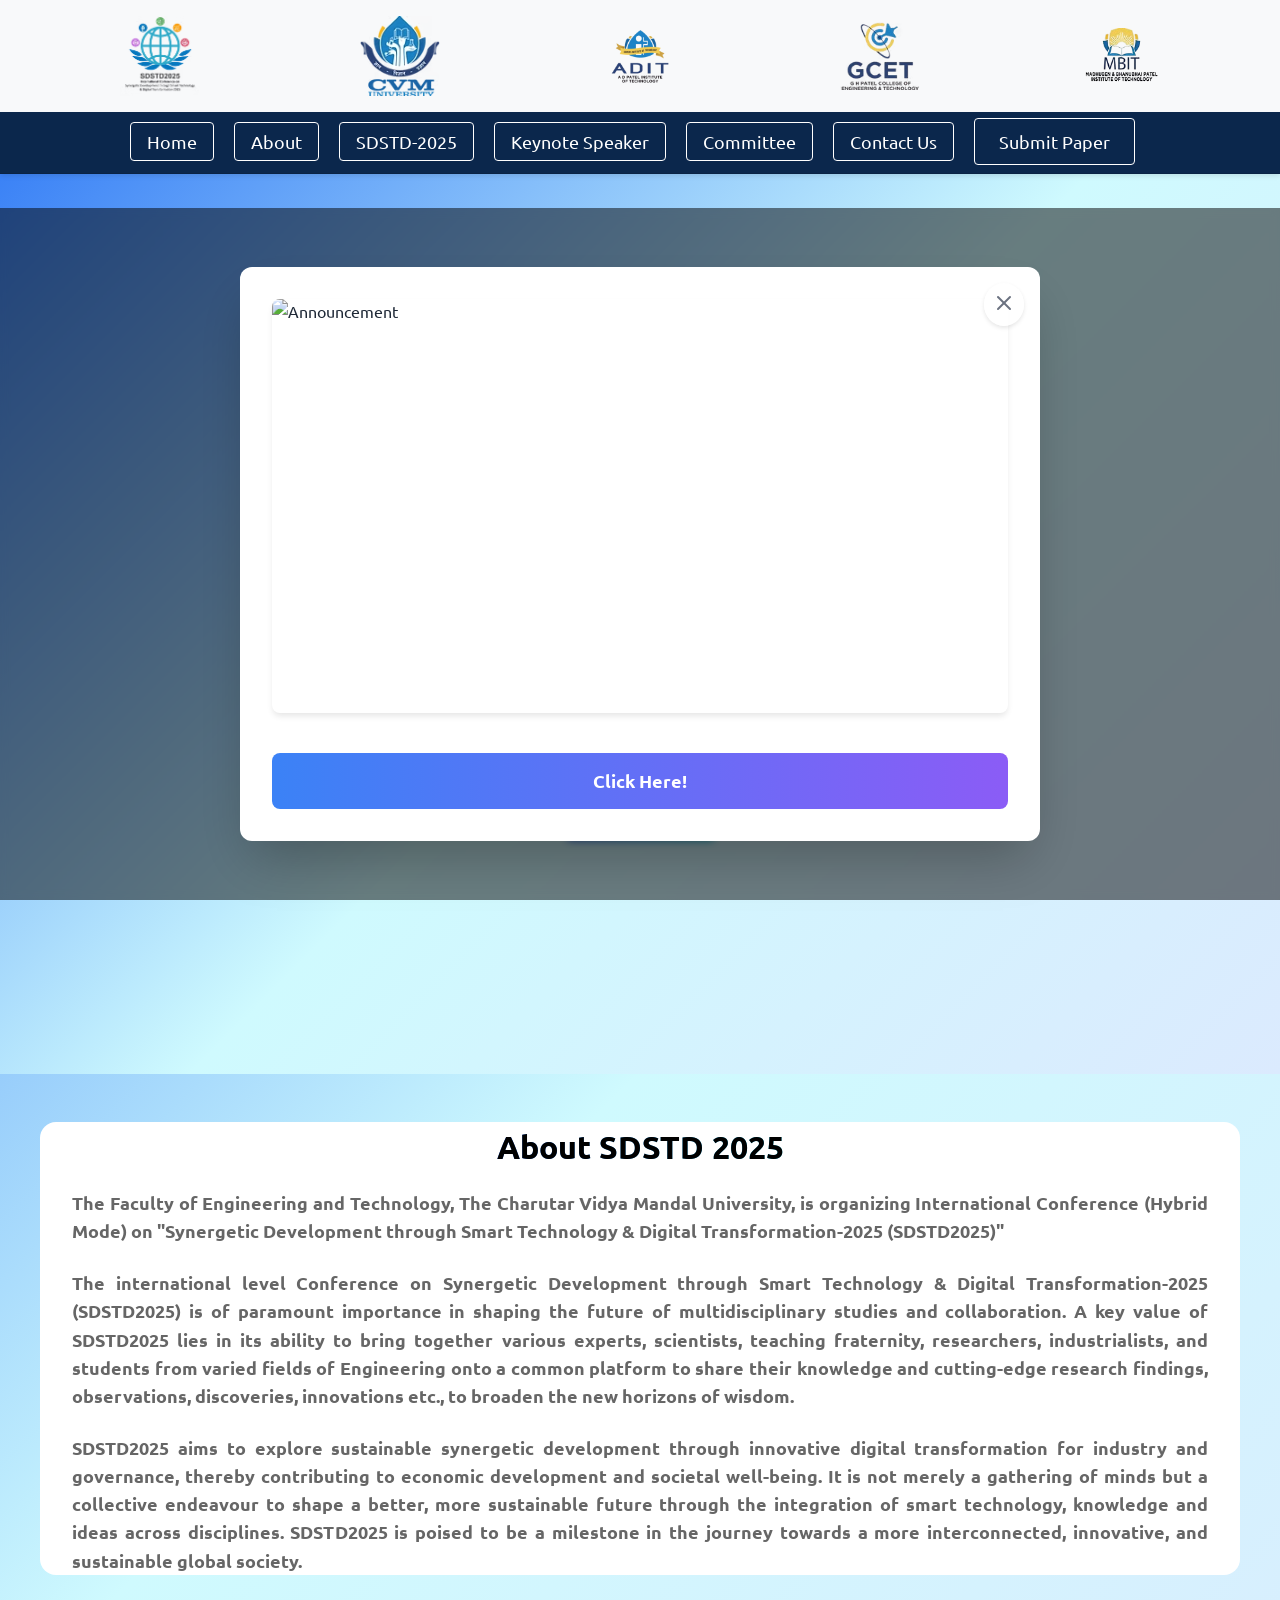
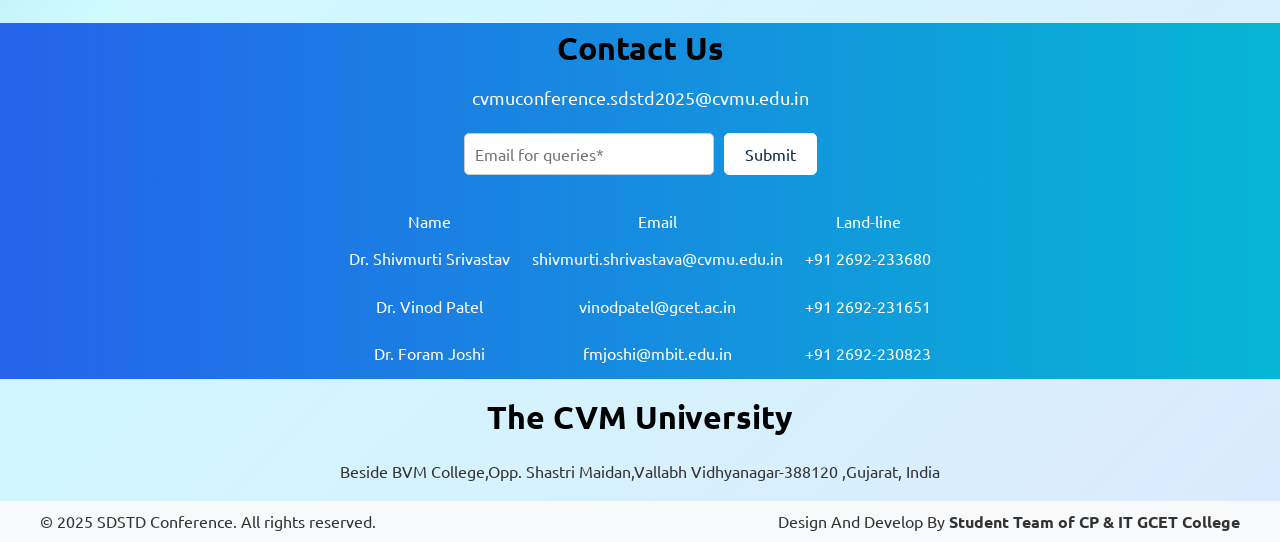
==== commit 080a1c88: "Add files via upload" ====
--- a/index.html
+++ b/index.html
@@ -53,8 +53,12 @@
       /* color: white; */
       text-decoration: none;
       font-size: 18px;
-    }
-
+      font-weight: 400;
+    }
+    .nav-links a:hover {
+      color: #333;
+      border: none;
+    }
     /* Menu Button (Visible only on mobile) */
     .menu-btn {
       display: none;
@@ -144,6 +148,7 @@
 
       .menu-btn {
         display: block;
+        color: white;
       }
 
       .logo-container {
@@ -277,7 +282,8 @@
 
     @media(max-width:768px) {
       .hero h1 {
-        font-size: 2rem;
+        font-size: 1rem;
+        margin-top: 0.5rem;
       }
     }
 
@@ -357,7 +363,7 @@
 
       .hero h2 {
         text-align: center;
-        font-size: 1rem;
+        font-size: 0.8rem;
       }
 
       .submit-paper {
@@ -411,13 +417,13 @@
       height: 100%;
       object-fit: cover;
       z-index: -1;
-      /* opacity: 0.9; */
+      opacity: 0.9;
     }
     .content{
       position: absolute;
       /* z-index: -1; */
       background: rgba(255, 255, 255, 0);
-      padding: 20px;
+      padding: 10px;
       border-radius: 10px;
       top: 50%;
       left: 50%;
--- a/styles.css
+++ b/styles.css
@@ -53,7 +53,7 @@
 
 /* Navigation Styles */
 nav {
-  background-color: #fff;
+  background-color: #0b274c;
   padding: 1rem;
   border-bottom: 1px solid rgba(0, 0, 0, 0.1);
 }
@@ -68,15 +68,18 @@
 
 .nav-links a {
   text-decoration: none;
-  color: #333;
+  color: white;
   padding: 0.5rem 1rem;
   border-radius: 4px;
   transition: all 0.3s cubic-bezier(0.4, 0, 0.2, 1);
   position: relative;
+  border: 1px solid;
 }
 
 .nav-links a:hover {
   background: linear-gradient(to right, #cffafe 0%, #dbeafe 100%);
+  color: #333;
+  /* border: none; */
 }
 
 .nav-links a:not(.submit-paper)::after {
@@ -125,6 +128,7 @@
   /* padding: 0.75rem 1.5rem; */
   color: #333;
   transition: all 0.3s ease;
+  border: none;
 }
 
 .dropdown-content a:hover {
@@ -740,7 +744,7 @@
 /* Footer Styles */
 footer {
   background-color: #f8f9fa;
-  padding: 2rem;
+  padding: 0.5rem;
   /* margin-top: 1.5rem; */
 }
 
@@ -811,7 +815,7 @@
   .footer-content {
     flex-direction: column;
     text-align: justify;
-    gap: 1rem;
+    /* gap: 1rem; */
   }
 
   /* .footer-links a {
@@ -946,7 +950,7 @@
 .member-role {
   color: #64748b;
   /* margin-bottom: 1rem; */
-  font-size: 0.8rem;
+  font-size: 0.75rem;
   font-weight: bold;
 }
 
@@ -1217,7 +1221,7 @@
   }
 }
 
-@media only screen and (max-width:320px){
+/* @media only screen and (max-width:320px){
   body {
     text-align: justify;
   }
@@ -1239,7 +1243,7 @@
     color: white;
     box-shadow: none;
   }
-}
+} */
 @media only screen and (max-width:390px){
   body {
     text-align: justify;
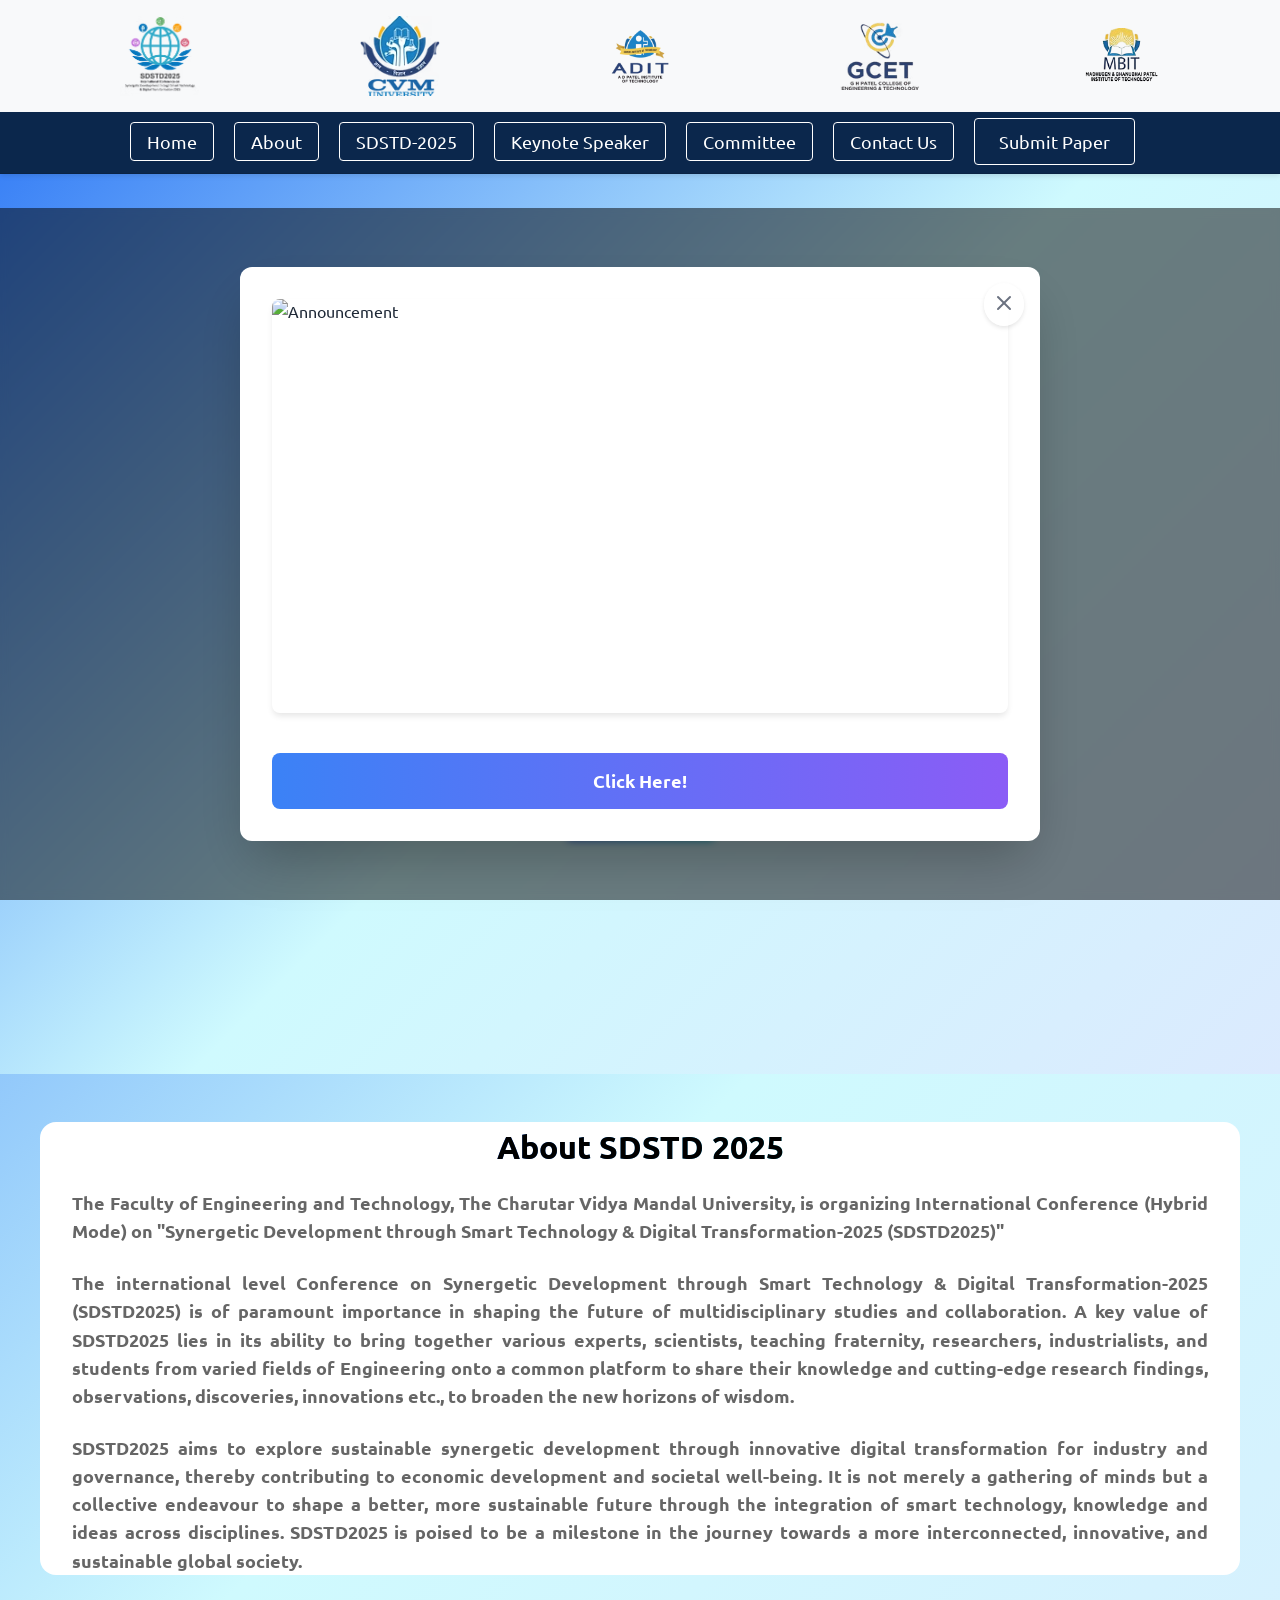
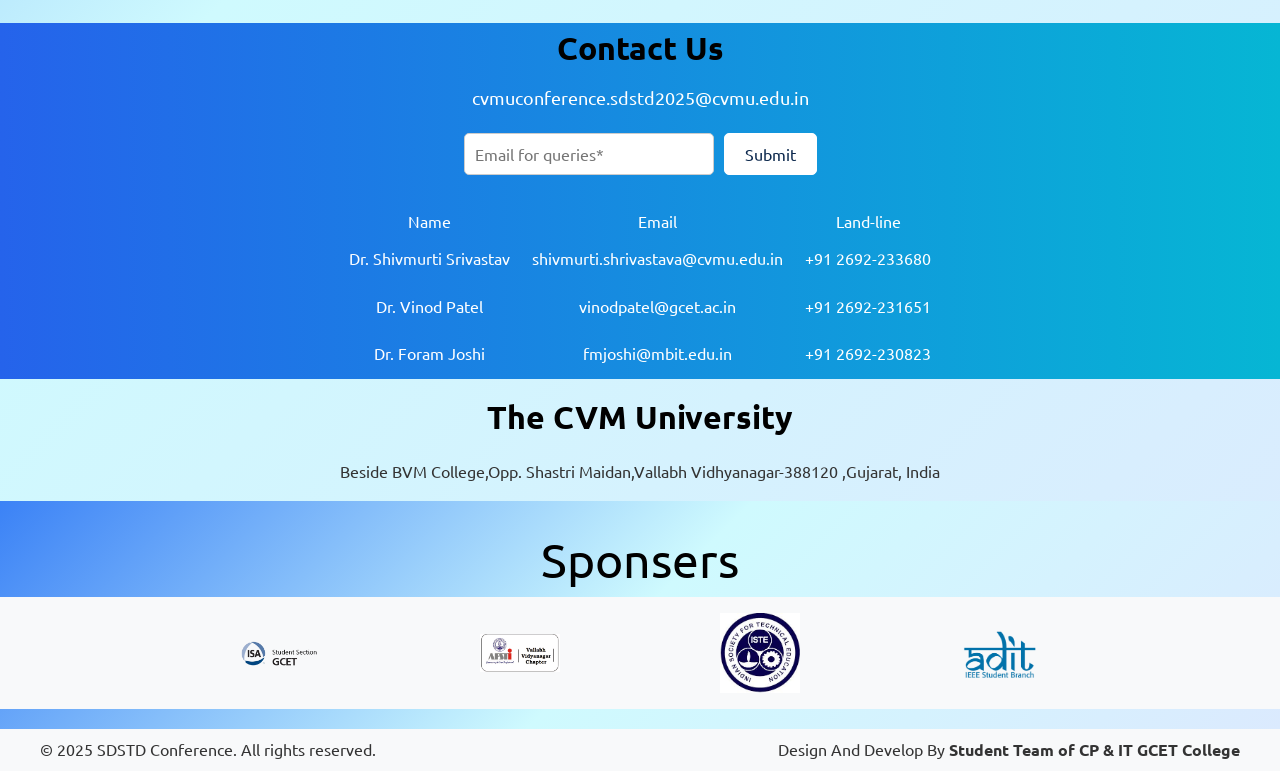
==== commit 3d66d63b: "Add files via upload" ====
--- a/index.html
+++ b/index.html
@@ -282,7 +282,7 @@
 
     @media(max-width:768px) {
       .hero h1 {
-        font-size: 1rem;
+        font-size: 0.75rem;
         margin-top: 0.5rem;
       }
     }
@@ -363,7 +363,7 @@
 
       .hero h2 {
         text-align: center;
-        font-size: 0.8rem;
+        font-size: 0.7rem;
       }
 
       .submit-paper {
@@ -371,7 +371,14 @@
         box-shadow: none;
       }
     }
-
+    @media(max-width:320px) {
+      .hero h1 {
+        font-size: 0.45rem;
+        margin-top: 0.5rem;
+        font-weight: bolder;
+        text-align: left;
+      }
+    }
     .Address {
       margin: 0 auto;
       margin-bottom: 1rem;
@@ -428,6 +435,20 @@
       top: 50%;
       left: 50%;
       transform: translate(-50%,-50%);
+    }
+    .sponser {
+      background: linear-gradient(135deg, #3b82f6, #cffafe, #dbeafe);
+      color: black;
+      text-align: center;
+      padding: 20px 0;
+      font-size: 1.5rem;
+      font-weight: bold;
+    }
+    @media (max-width: 768px) {
+      .sponser h1{
+        font-size: 1.5rem;
+        font-weight: bold;
+      }
     }
   </style>
 </head>
@@ -635,7 +656,16 @@
     ,Gujarat, India</p>
   </section>
 
-  <!-- <div id="map"></div> -->
+  <div class="sponser">
+    <h1>Sponsers</h1>
+    <div class="logo-container">
+      <img src="RUIDe2706b7afc9a472696bb3ccb809d915f.png" alt="ISA" class="logo" />
+      <img src="AFSTI Vallabha Vidyanagar Chapter Logo_HD.png" alt="AFSTI" class="logo" />
+      <img src="ISTE logo.jpg" alt="ISTE" class="logo" />
+      <img src="ADIT ISTE Student chapter logo.png" alt="ADIT ISTE" class="logo" />
+      <!-- <img src="mbit.png" alt="MBIT" class="logo" /> -->
+    </div>
+  </div>
 
   <footer>
     <div class="footer-content">
--- a/styles.css
+++ b/styles.css
@@ -952,6 +952,7 @@
   /* margin-bottom: 1rem; */
   font-size: 0.75rem;
   font-weight: bold;
+  text-align: left;
 }
 
 .member-contact {
@@ -1362,4 +1363,17 @@
     color: white;
     box-shadow: none;
   }
+}
+
+@media(max-width:375px){
+  .member-role {
+    font-size: 0.6rem;
+    text-align: left;
+    font-weight: bold;
+  }
+  .member-name {
+    font-size: 0.8rem;
+    text-align: left;
+    font-weight: bold;
+  }
 }
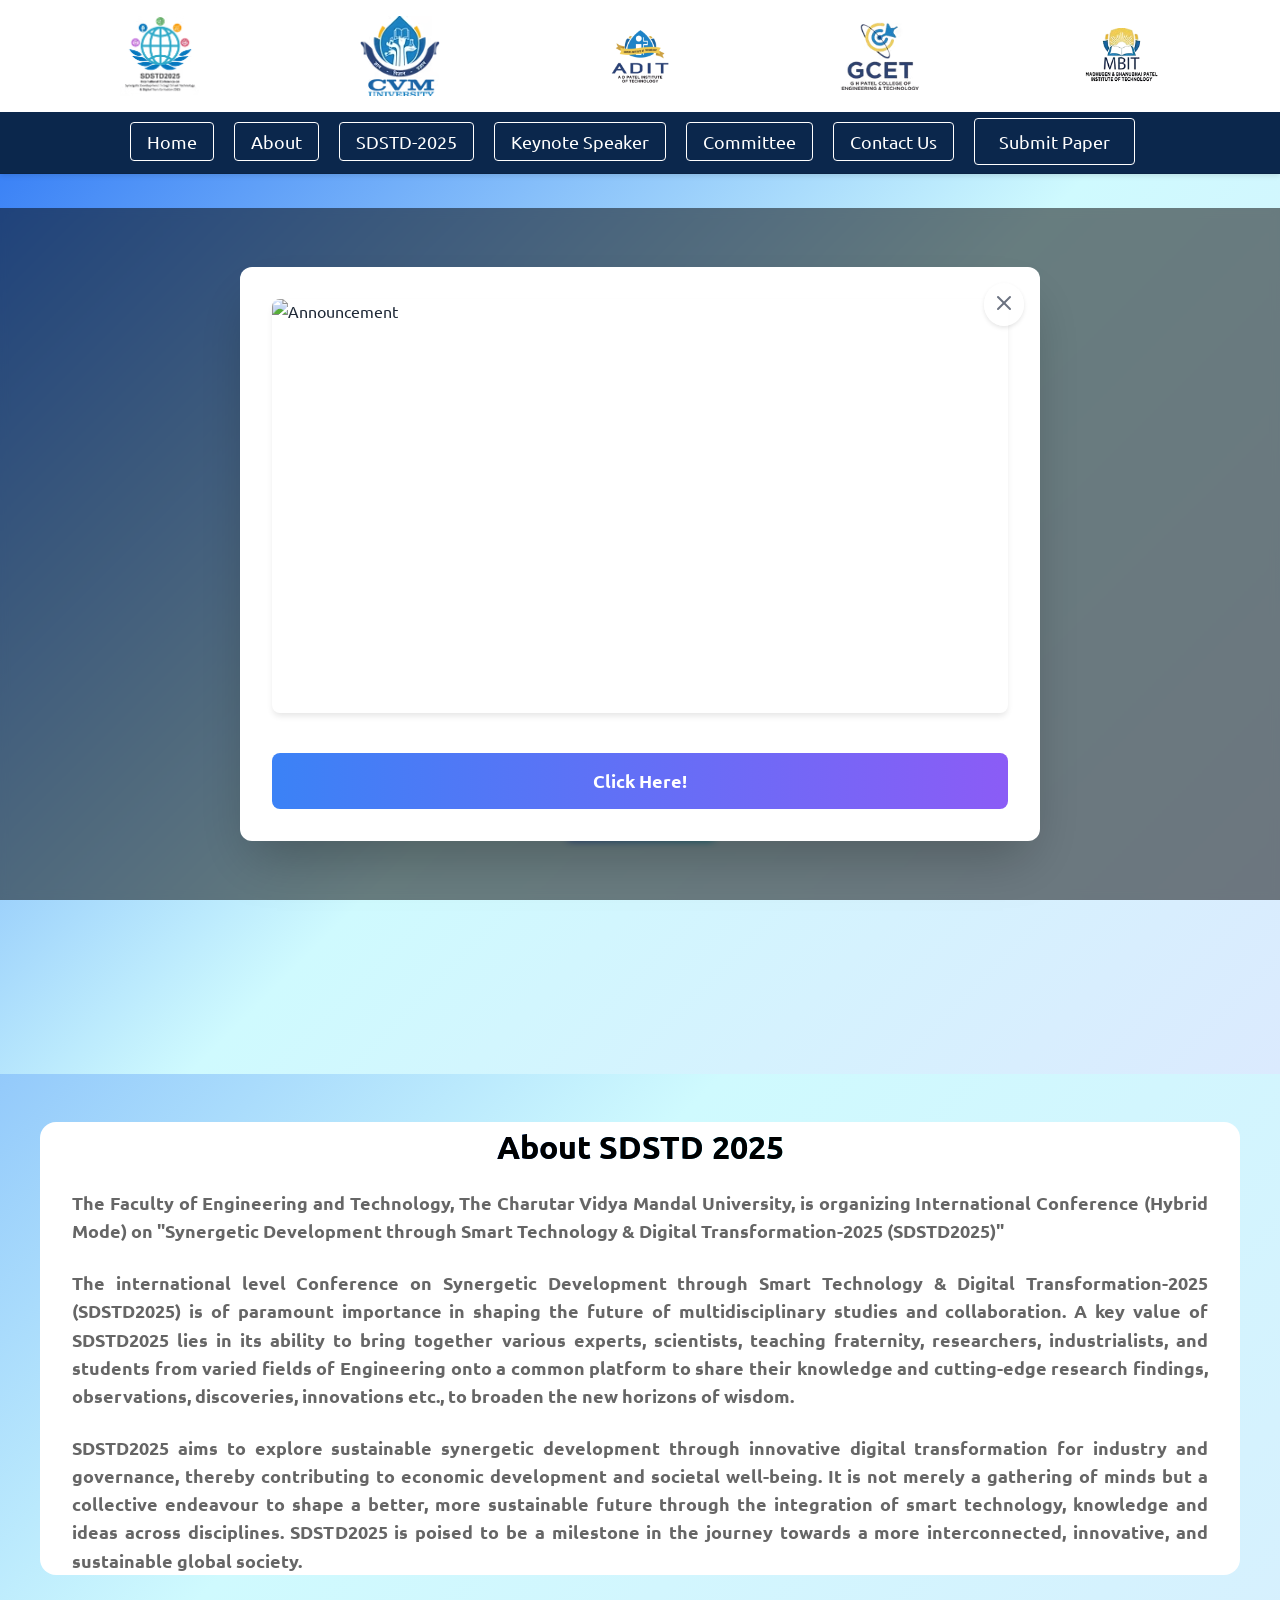
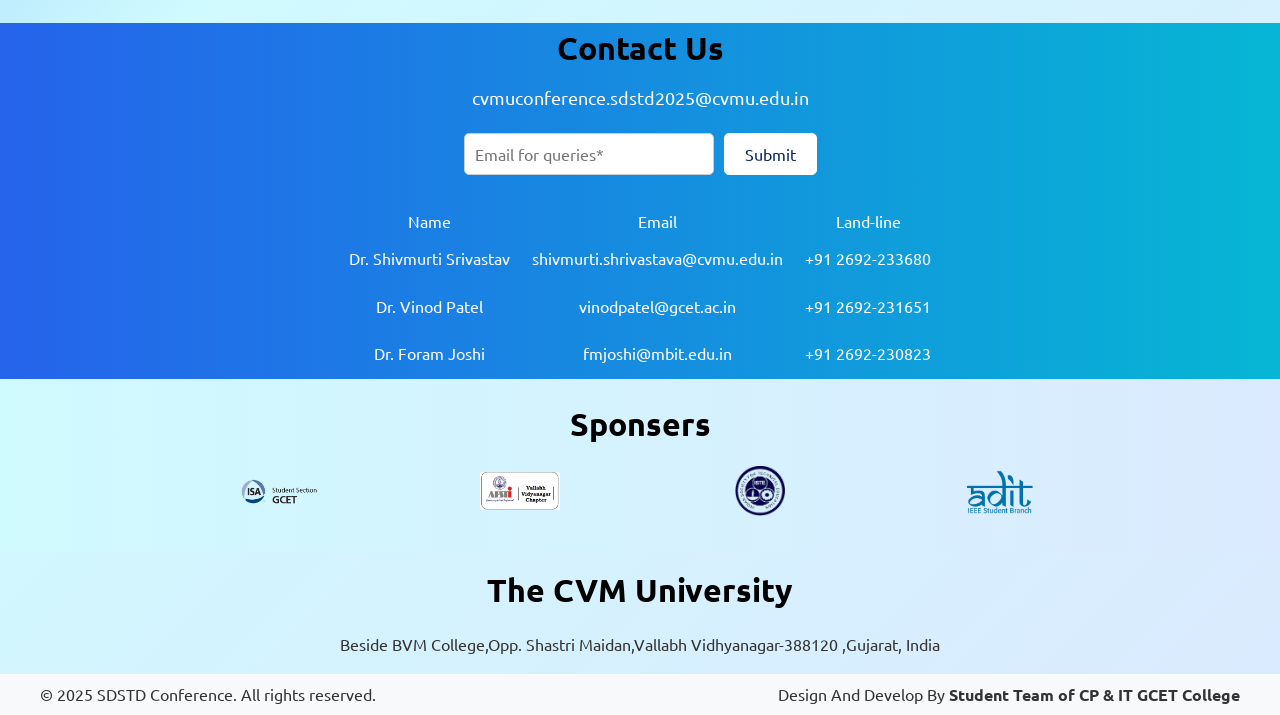
==== commit cc3ba200: "Add files via upload" ====
--- a/index.html
+++ b/index.html
@@ -437,12 +437,18 @@
       transform: translate(-50%,-50%);
     }
     .sponser {
-      background: linear-gradient(135deg, #3b82f6, #cffafe, #dbeafe);
+      /* background: linear-gradient(to right, #2563eb 0%, #06b6d4 100%); */
       color: black;
       text-align: center;
       padding: 20px 0;
       font-size: 1.5rem;
       font-weight: bold;
+    }
+    .logo-container .sponser {
+      width: 80px;
+      height: 80px;
+      /* margin: 0 auto; */
+      /* padding: 10px; */
     }
     @media (max-width: 768px) {
       .sponser h1{
@@ -634,7 +640,7 @@
           </tr>
         </thead>
         <tbody id="table"></tbody>
-      </table>
+      </table>  
     </div>
     <!-- <section class="display">
       <div class="contact-us">
@@ -650,22 +656,21 @@
           Mobile No:9426885360
         </p>
         </div> -->
+        <div class="sponser" style="background: linear-gradient(to right, #cffafe, #dbeafe);">
+          <h1 style="font-size: 2rem; font-weight: bold;">Sponsers</h1>
+          <div class="logo-container">
+            <img src="RUIDe2706b7afc9a472696bb3ccb809d915f.png" alt="ISA" class="logo" style="height: 50px;" />
+            <img src="AFSTI Vallabha Vidyanagar Chapter Logo_HD.png" alt="AFSTI" class="logo" style="height: 50px;" />
+            <img src="ISTE_logo-removebg-preview.png" alt="ISTE" class="logo" style="height: 50px;" />
+            <img src="ADIT ISTE Student chapter logo.png" alt="ADIT ISTE" class="logo" style="height: 50px;" />
+            <!-- <img src="mbit.png" alt="MBIT" class="logo" /> -->
+          </div>
+        </div>  
   </section>
   <h2 class="Address" style="margin-top: 0px;">The CVM University</h2>
   <p style="text-align: center; margin-bottom: 1rem;">Beside BVM College,Opp. Shastri Maidan,Vallabh Vidhyanagar-388120
     ,Gujarat, India</p>
   </section>
-
-  <div class="sponser">
-    <h1>Sponsers</h1>
-    <div class="logo-container">
-      <img src="RUIDe2706b7afc9a472696bb3ccb809d915f.png" alt="ISA" class="logo" />
-      <img src="AFSTI Vallabha Vidyanagar Chapter Logo_HD.png" alt="AFSTI" class="logo" />
-      <img src="ISTE logo.jpg" alt="ISTE" class="logo" />
-      <img src="ADIT ISTE Student chapter logo.png" alt="ADIT ISTE" class="logo" />
-      <!-- <img src="mbit.png" alt="MBIT" class="logo" /> -->
-    </div>
-  </div>
 
   <footer>
     <div class="footer-content">
--- a/styles.css
+++ b/styles.css
@@ -32,11 +32,11 @@
   align-items: center;
   padding: 1rem;
   gap: 10rem;
-  background-color: #f8f9fa;
+  /* background-color: #f8f9fa; */
 }
 
 .logo-container img {
-  height: 80px;
+  /* height: 80px; */
   width: 80px;
 }
 
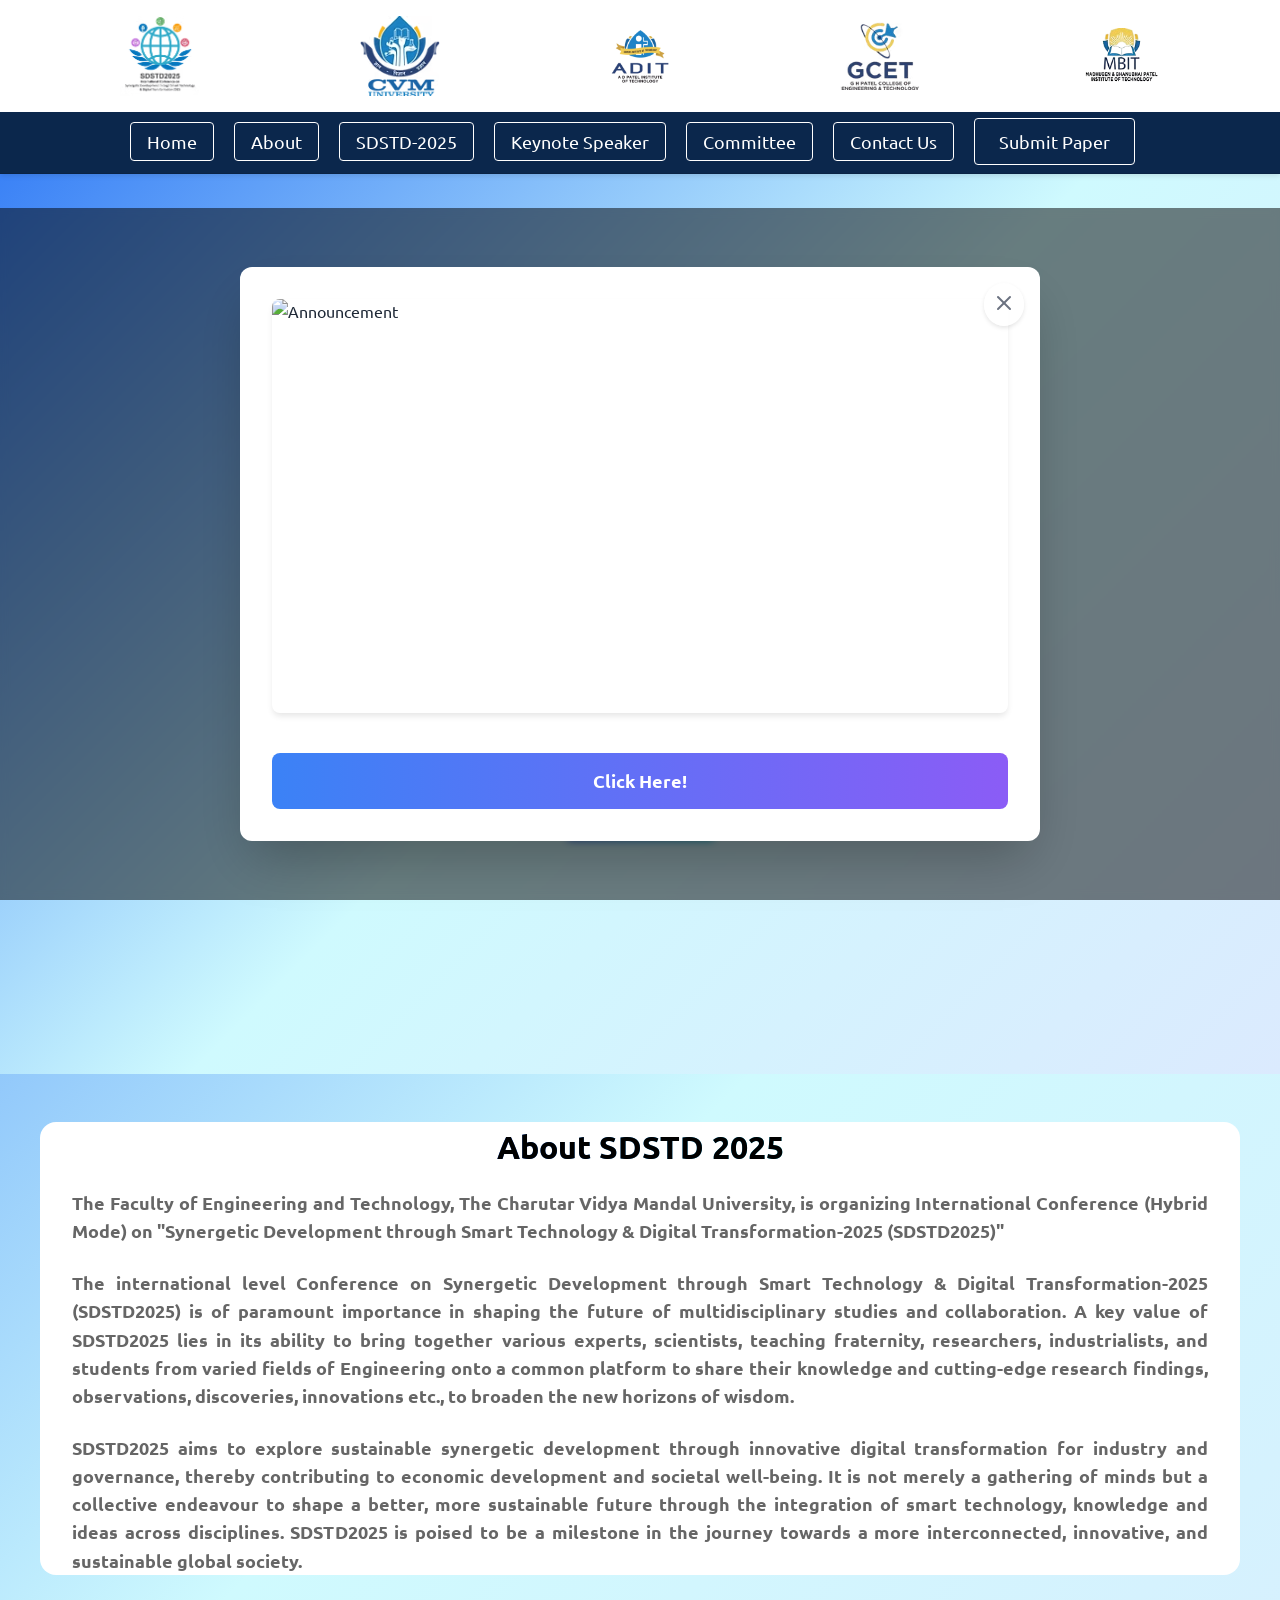
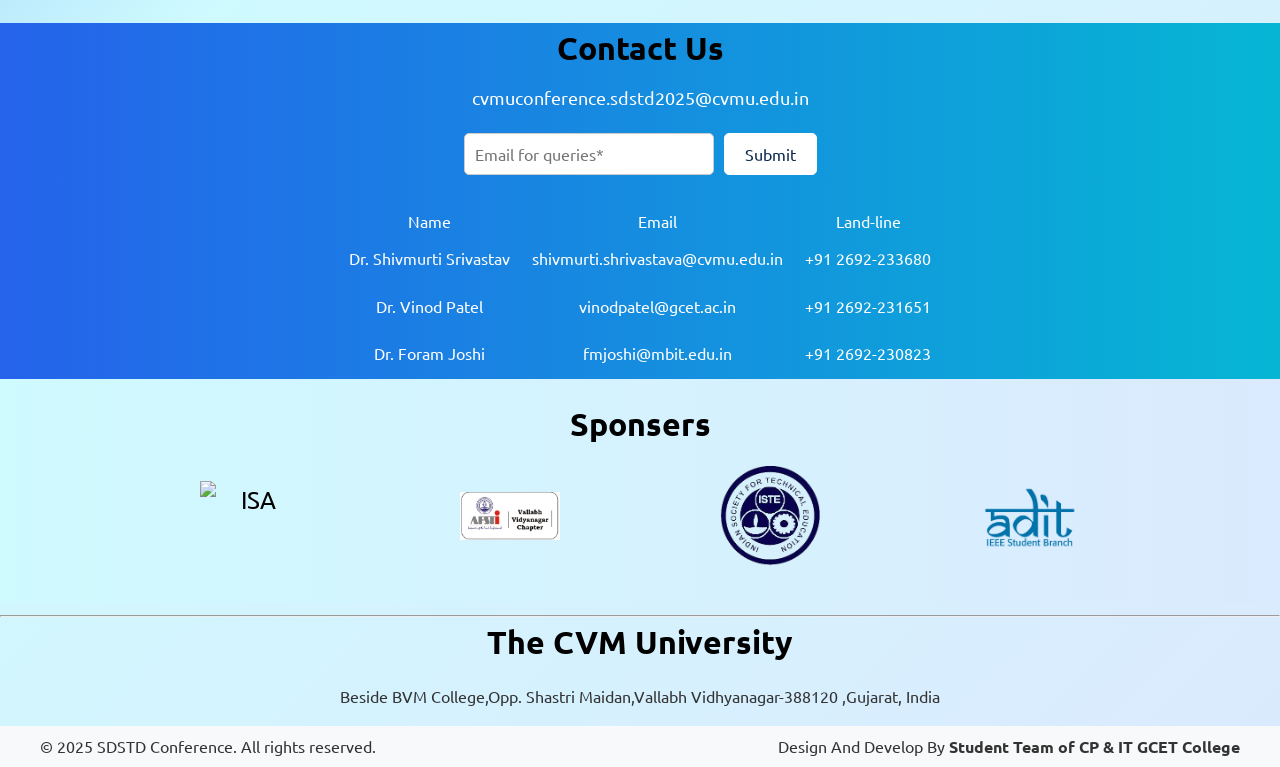
==== commit 84976c06: "Add files via upload" ====
--- a/index.html
+++ b/index.html
@@ -659,14 +659,15 @@
         <div class="sponser" style="background: linear-gradient(to right, #cffafe, #dbeafe);">
           <h1 style="font-size: 2rem; font-weight: bold;">Sponsers</h1>
           <div class="logo-container">
-            <img src="RUIDe2706b7afc9a472696bb3ccb809d915f.png" alt="ISA" class="logo" style="height: 50px;" />
-            <img src="AFSTI Vallabha Vidyanagar Chapter Logo_HD.png" alt="AFSTI" class="logo" style="height: 50px;" />
-            <img src="ISTE_logo-removebg-preview.png" alt="ISTE" class="logo" style="height: 50px;" />
-            <img src="ADIT ISTE Student chapter logo.png" alt="ADIT ISTE" class="logo" style="height: 50px;" />
+            <img src="isa_logo-removebg-preview.png" alt="ISA" class="logo" style="height: 70px; width: 100px;" />
+            <img src="AFSTI Vallabha Vidyanagar Chapter Logo_HD.png" alt="AFSTI" class="logo" style="height: 100px; width: 100px;" />
+            <img src="ISTE_logo-removebg-preview.png" alt="ISTE" class="logo" style="height: 100px; width: 100px;" />
+            <img src="ADIT ISTE Student chapter logo.png" alt="ADIT ISTE" class="logo" style="height: 100px; width: 100px;" />
             <!-- <img src="mbit.png" alt="MBIT" class="logo" /> -->
           </div>
         </div>  
   </section>
+  <hr style="color: #000;">
   <h2 class="Address" style="margin-top: 0px;">The CVM University</h2>
   <p style="text-align: center; margin-bottom: 1rem;">Beside BVM College,Opp. Shastri Maidan,Vallabh Vidhyanagar-388120
     ,Gujarat, India</p>
